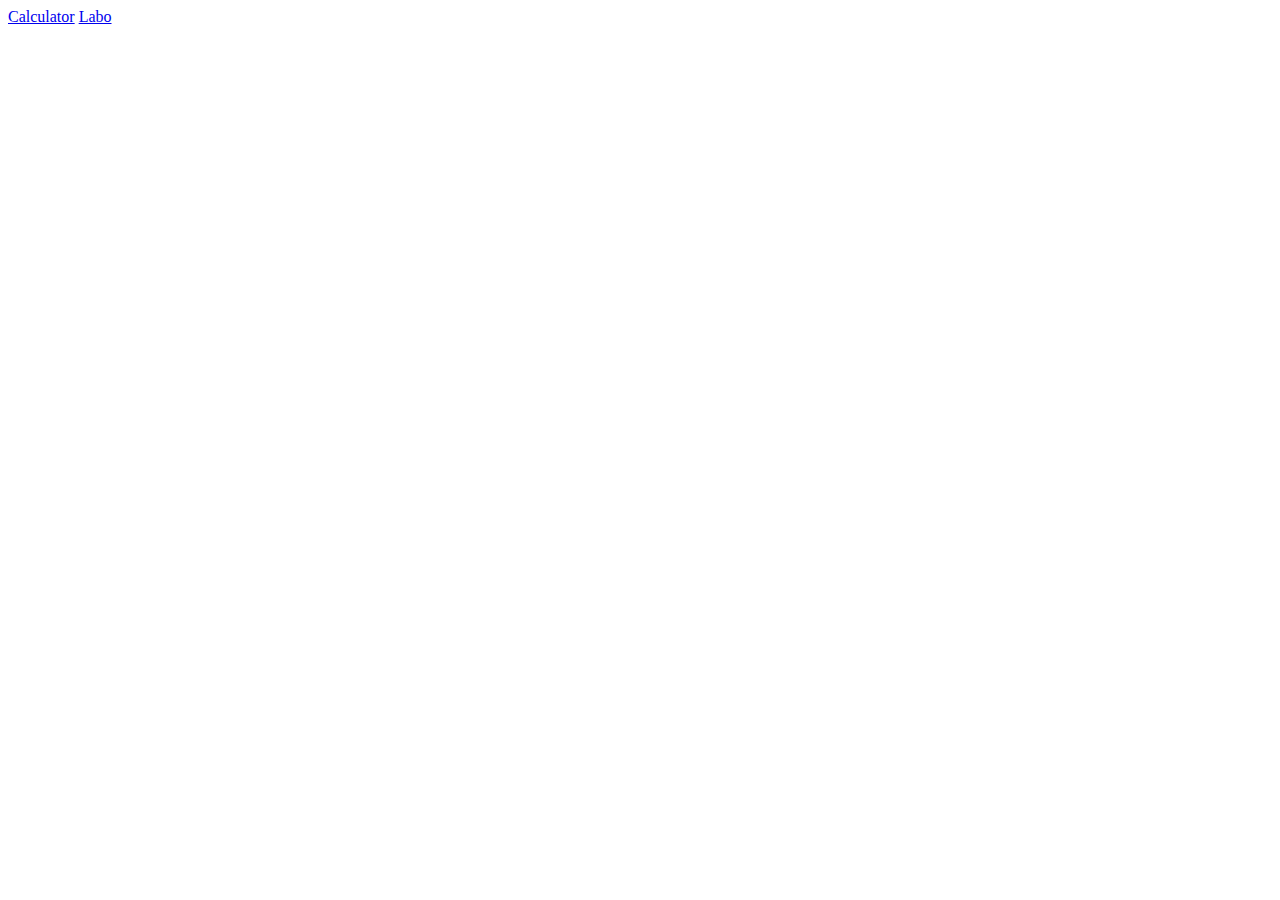
==== index.html @ 67fc8ce2 "Initial" ====
<!DOCTYPE html>
<html lang="en">
<head>
    <meta charset="UTF-8">
    <title>Javascript</title>
</head>
<body>
    <a href="./calculator/index.html" target="_blank">Calculator</a>
    <a href="./labo/index.html" target="_blank">Labo</a>
</body>
</html>
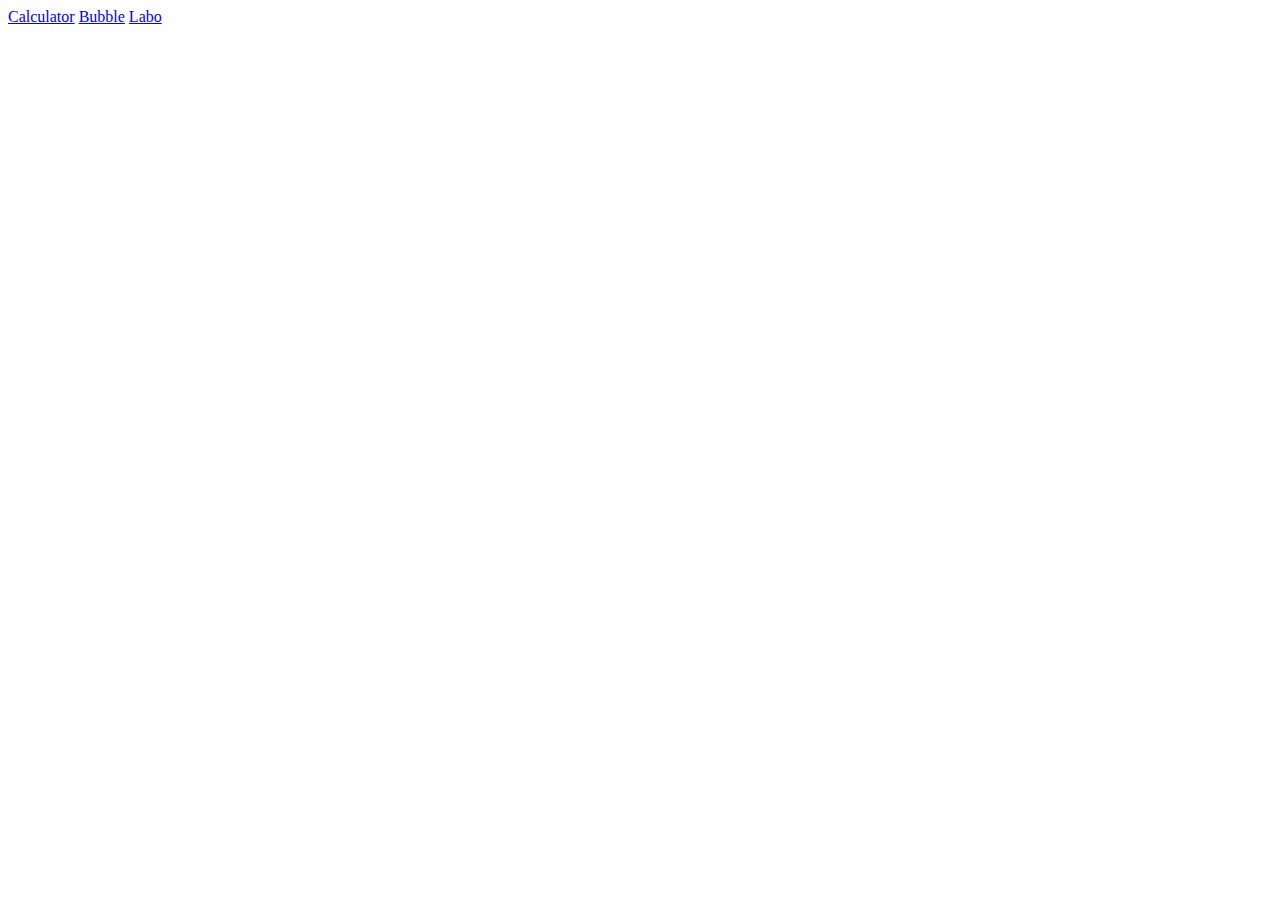
==== commit d0161498: "Initial" ====
--- a/index.html
+++ b/index.html
@@ -6,6 +6,7 @@
 </head>
 <body>
     <a href="./calculator/index.html" target="_blank">Calculator</a>
+    <a href="./bubble/index.html" target="_blank">Bubble</a>
     <a href="./labo/index.html" target="_blank">Labo</a>
 </body>
 </html>